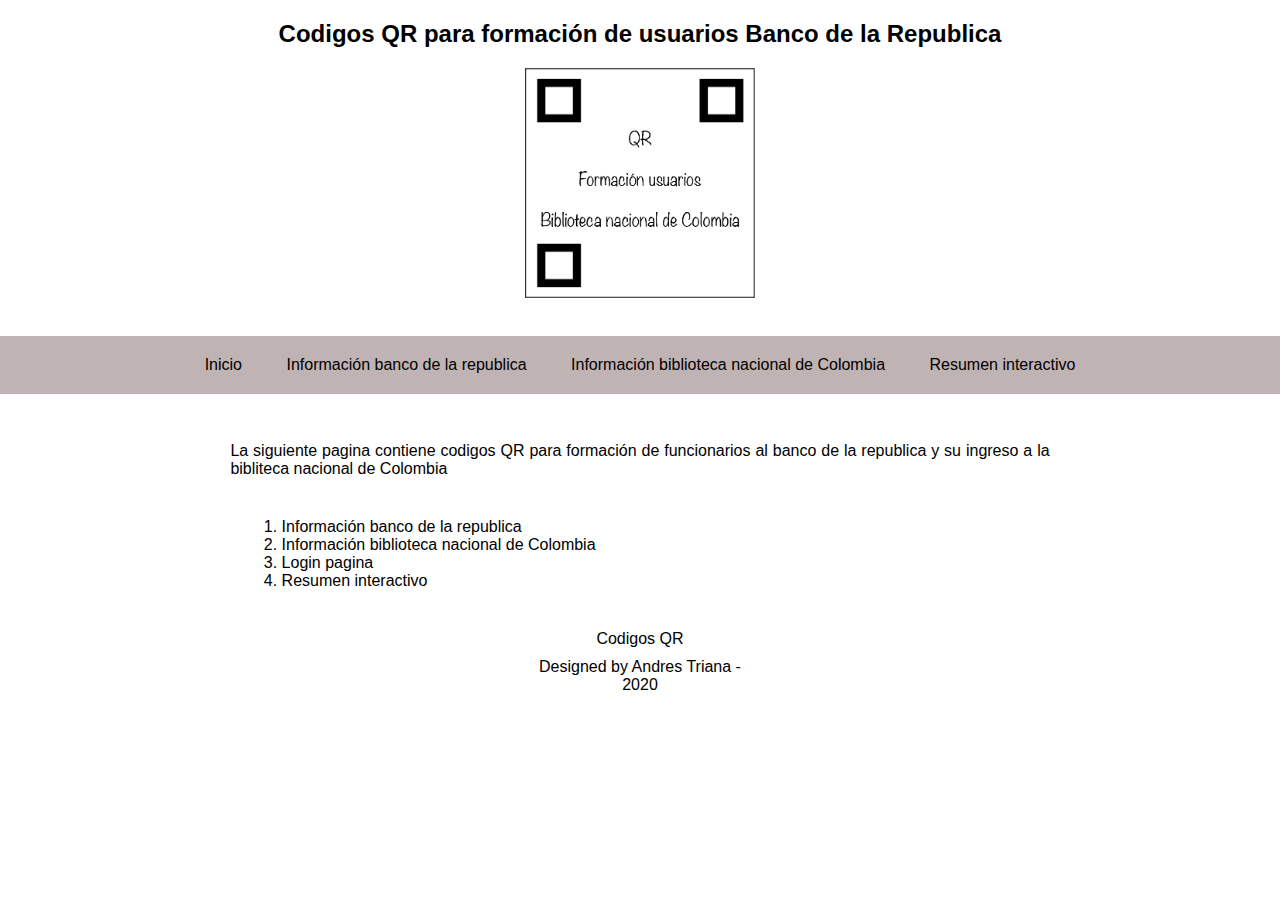
==== index.html @ 32aeded0 "Commit1" ====
<HTML>
<HEAD>
  

    <meta http-equiv="Content-Type" content="text/html; charset=UTF-8" />
    <title>CodigoQR - formación usuarios</title>
    <!-- <style type="text/css" link=""></style>-->
    <link rel="stylesheet" type="text/css" href="css\style_app.css">
    <meta name="viewport" content="width=device-width, initial-scale=1, maximum-scale=1" />
    <link href='img/IconPng.png' rel='shortcut icon' type='image/png'/>
    <script src="https://ajax.googleapis.com/ajax/libs/jquery/1.11.2/jquery.min.js"></script>
<script>
$(function() {
    var pull = $('#pull');
    menu = $('nav ul');
    menuHeight = menu.height();

    $(pull).on('click', function(e) {
        e.preventDefault();
        menu.slideToggle();
    });
});

$(window).resize(function(){
    var w = $(window).width();
    if(w > 320 && menu.is(':hidden')) {
        menu.removeAttr('style');
    }
});
</script>





</HEAD>
<BODY>



  <!-- Header -->

 <!--<font color="black"/>-->

<div class = "Contenedor">



<!-- HEADER-->

<header> 

<center>

<h2>Codigos QR para formación de usuarios Banco de la Republica</h2>

    <div class="ML2">

    <img class="ML2" src="img/QR.png" alt="Unad"></a>

</center>



<br>



<!-- NAV -->

<nav> 
  <ul>
    <li><a href="index.html">Inicio</a></li>
    <li><a href="republica.html">Información banco de la republica</a></li>
    <li><a href="biblioteca.html">Información biblioteca nacional de Colombia</a></li>
    <li><a href="resumen.html">Resumen interactivo</a></li>  </ul>
  <a id="pull" href="#">Menu</a>
</nav> 




<br>
</header>



<section>
	<center>
       <!--<a class="boton_personalizado" href="Menu.php">Menu</a>-->

        <p> La siguiente pagina contiene codigos QR para formación de funcionarios al banco de la republica y su ingreso a la bibliteca nacional de Colombia</p>


        <ol>
  			<li>Información banco de la republica</li>
  			<li>Información biblioteca nacional de Colombia</li>
  			<li>Login pagina</li>
  			<li>Resumen interactivo</li>
  			
		</ol>


    </center>

  <p class="justify-content"> Codigos QR</p>
  <p class="justify-content"> Designed by Andres Triana - 2020 </p>



</section>
   


 <footer>


</footer>


<!-- Main -->



</div>

</BODY>
</HTML>
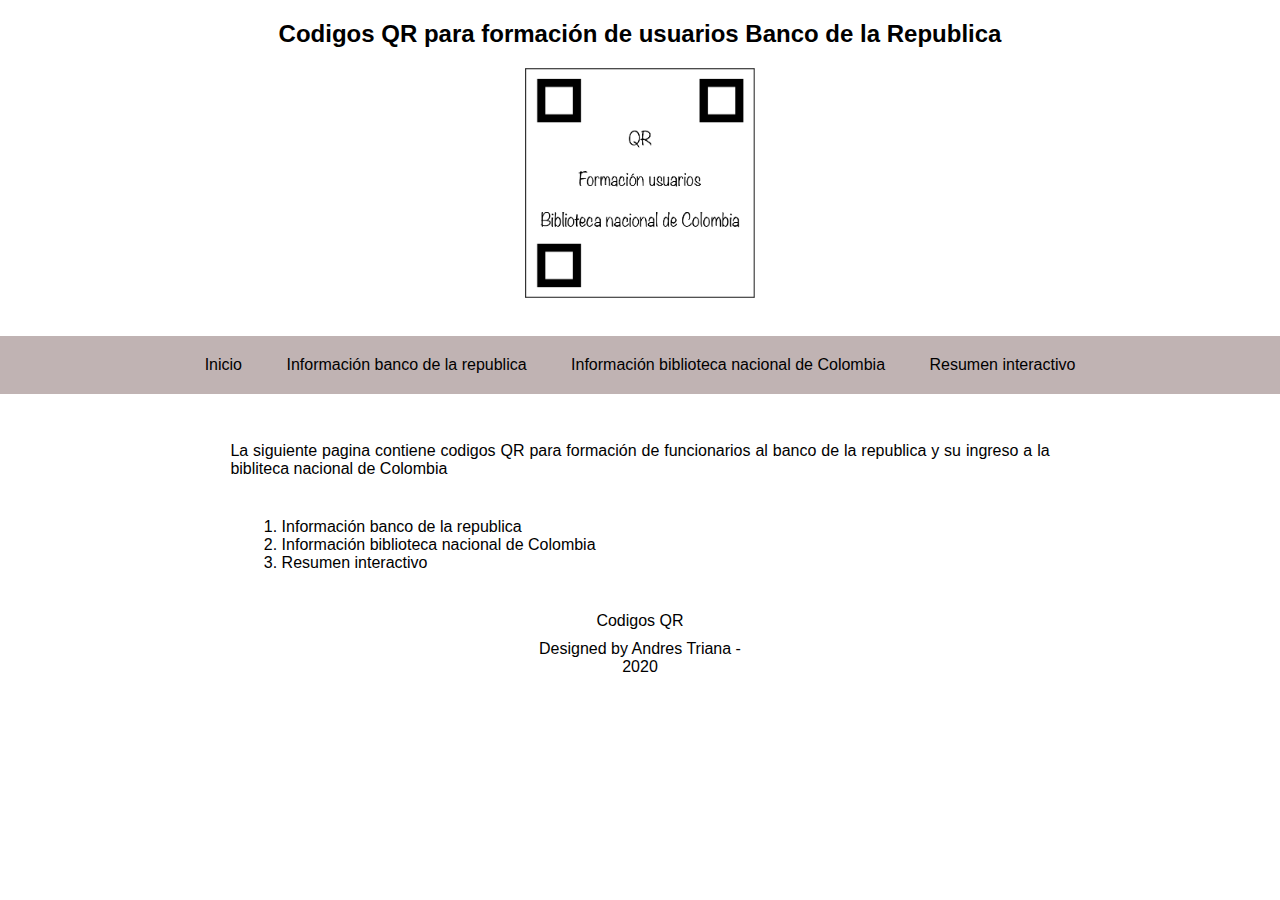
==== commit ebd552b2: "Commit2" ====
--- a/index.html
+++ b/index.html
@@ -95,7 +95,6 @@
         <ol>
   			<li>Información banco de la republica</li>
   			<li>Información biblioteca nacional de Colombia</li>
-  			<li>Login pagina</li>
   			<li>Resumen interactivo</li>
   			
 		</ol>
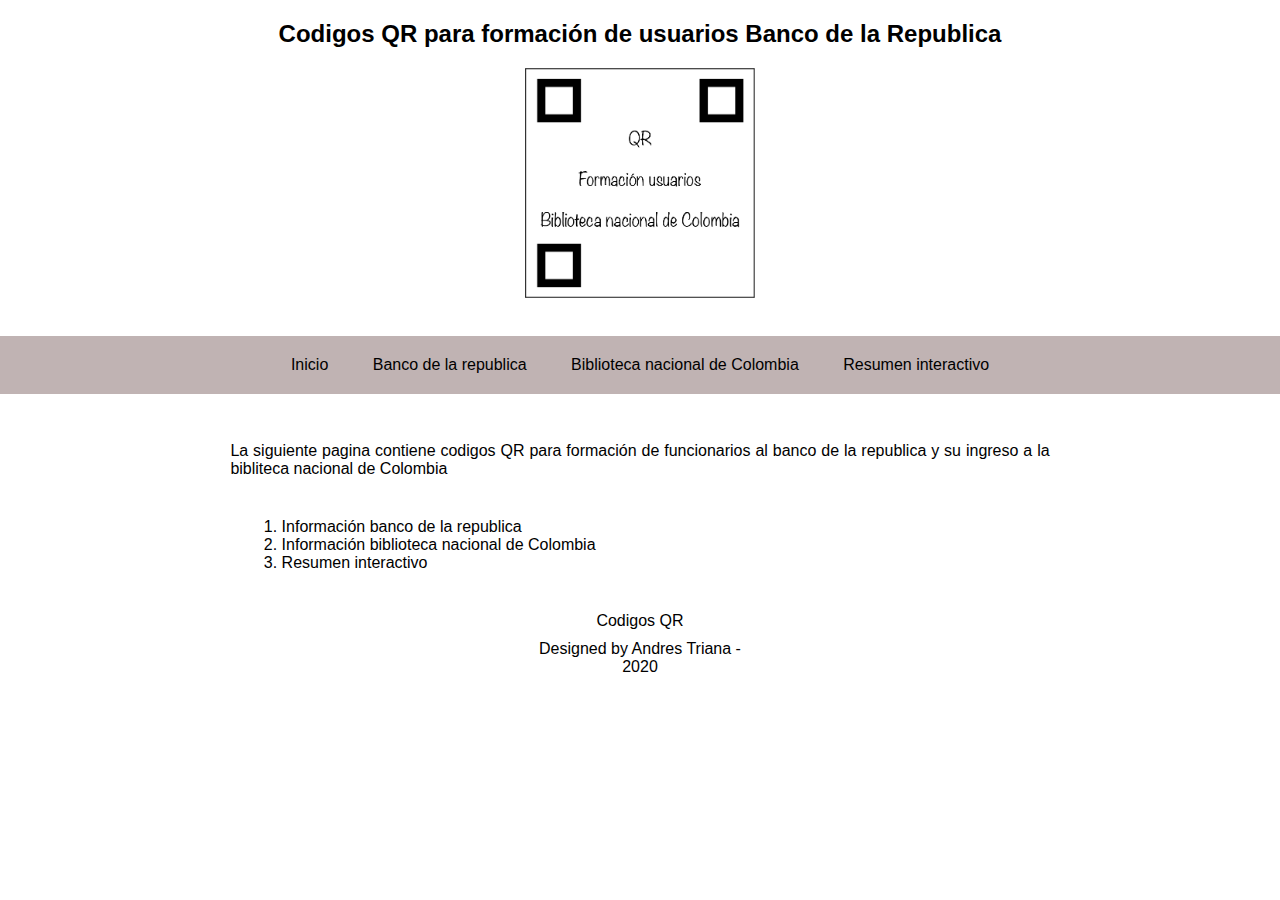
==== commit de01e664: "Commit3" ====
--- a/index.html
+++ b/index.html
@@ -71,8 +71,8 @@
 <nav> 
   <ul>
     <li><a href="index.html">Inicio</a></li>
-    <li><a href="republica.html">Información banco de la republica</a></li>
-    <li><a href="biblioteca.html">Información biblioteca nacional de Colombia</a></li>
+    <li><a href="republica.html">Banco de la republica</a></li>
+    <li><a href="biblioteca.html">Biblioteca nacional de Colombia</a></li>
     <li><a href="resumen.html">Resumen interactivo</a></li>  </ul>
   <a id="pull" href="#">Menu</a>
 </nav> 
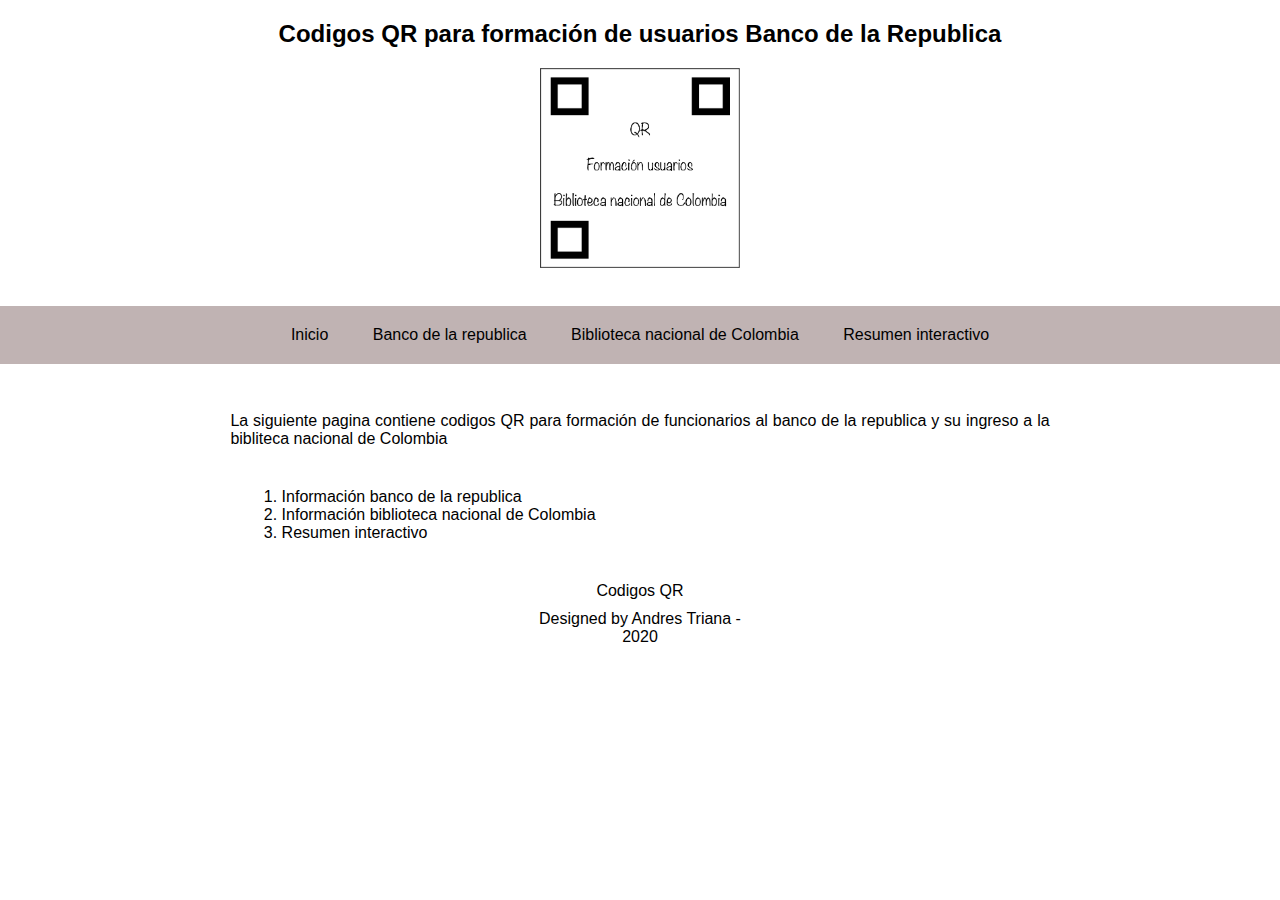
==== commit 840e8434: "Commit4" ====
--- a/index.html
+++ b/index.html
@@ -73,7 +73,8 @@
     <li><a href="index.html">Inicio</a></li>
     <li><a href="republica.html">Banco de la republica</a></li>
     <li><a href="biblioteca.html">Biblioteca nacional de Colombia</a></li>
-    <li><a href="resumen.html">Resumen interactivo</a></li>  </ul>
+    <li><a href="resumen.html">Resumen interactivo</a></li><br clear="all" />
+</ul>
   <a id="pull" href="#">Menu</a>
 </nav> 
 
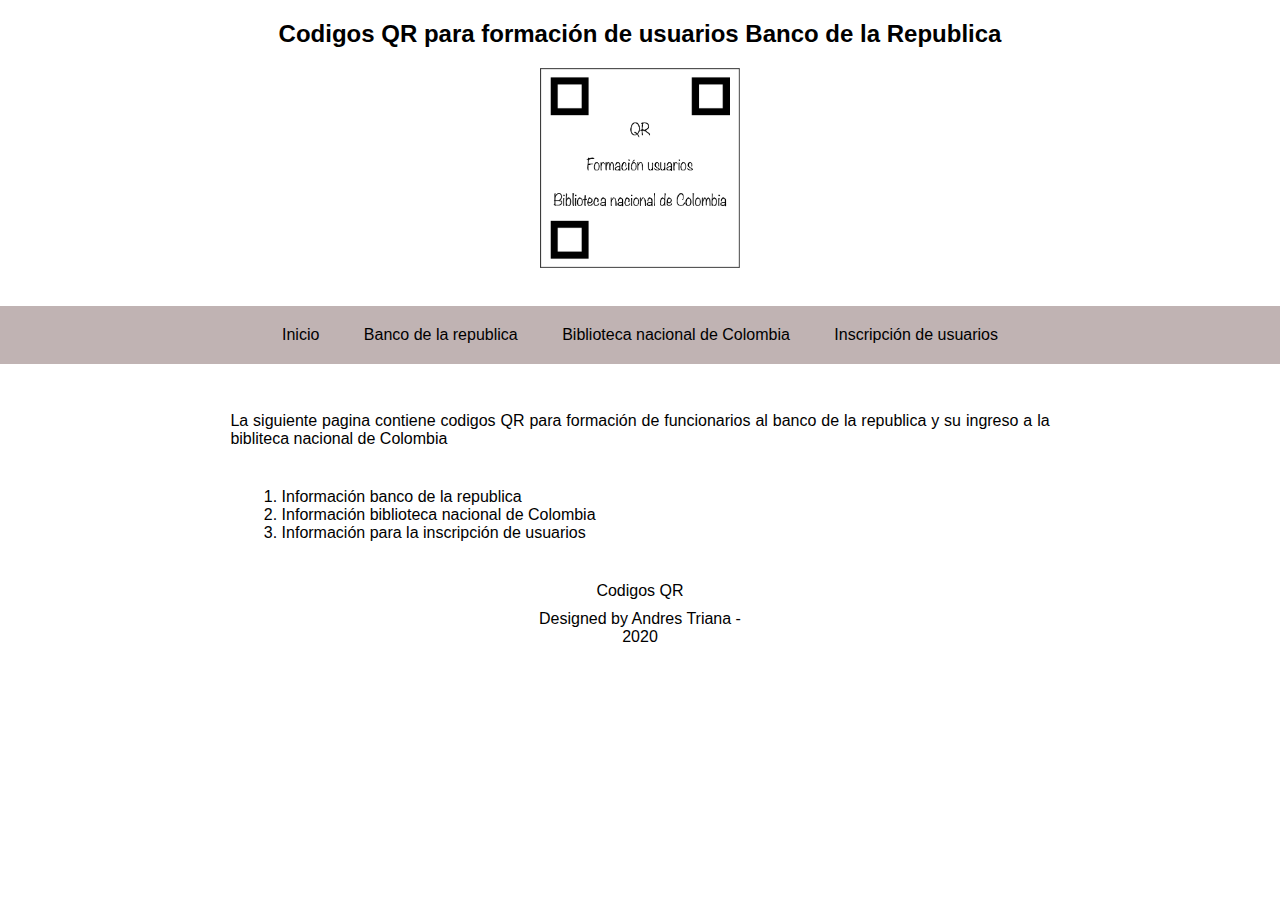
==== commit 45a66725: "Commit 7" ====
--- a/index.html
+++ b/index.html
@@ -73,7 +73,7 @@
     <li><a href="index.html">Inicio</a></li>
     <li><a href="republica.html">Banco de la republica</a></li>
     <li><a href="biblioteca.html">Biblioteca nacional de Colombia</a></li>
-    <li><a href="resumen.html">Resumen interactivo</a></li><br clear="all" />
+    <li><a href="resumen.html">Inscripción de usuarios</a></li><br clear="all" />
 </ul>
   <a id="pull" href="#">Menu</a>
 </nav> 
@@ -96,7 +96,7 @@
         <ol>
   			<li>Información banco de la republica</li>
   			<li>Información biblioteca nacional de Colombia</li>
-  			<li>Resumen interactivo</li>
+  			<li>Información para la inscripción de usuarios</li>
   			
 		</ol>
 
